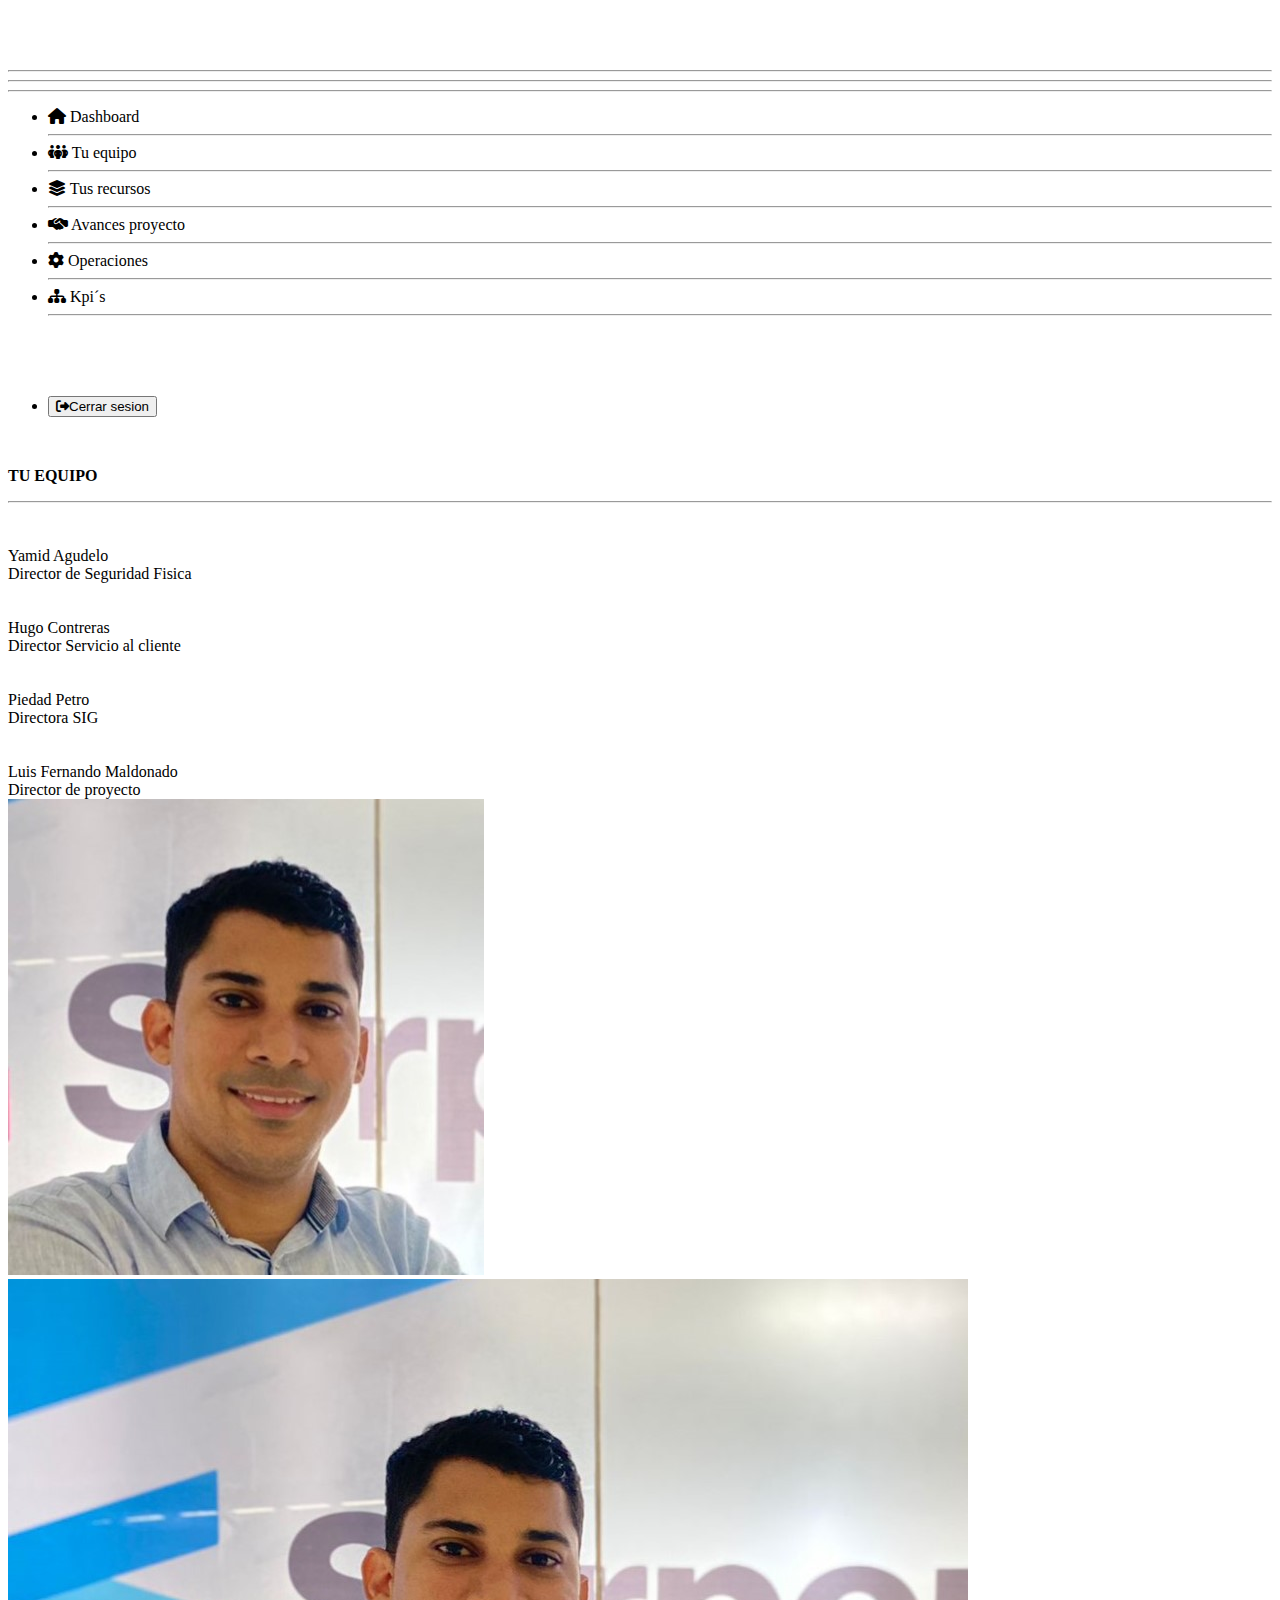
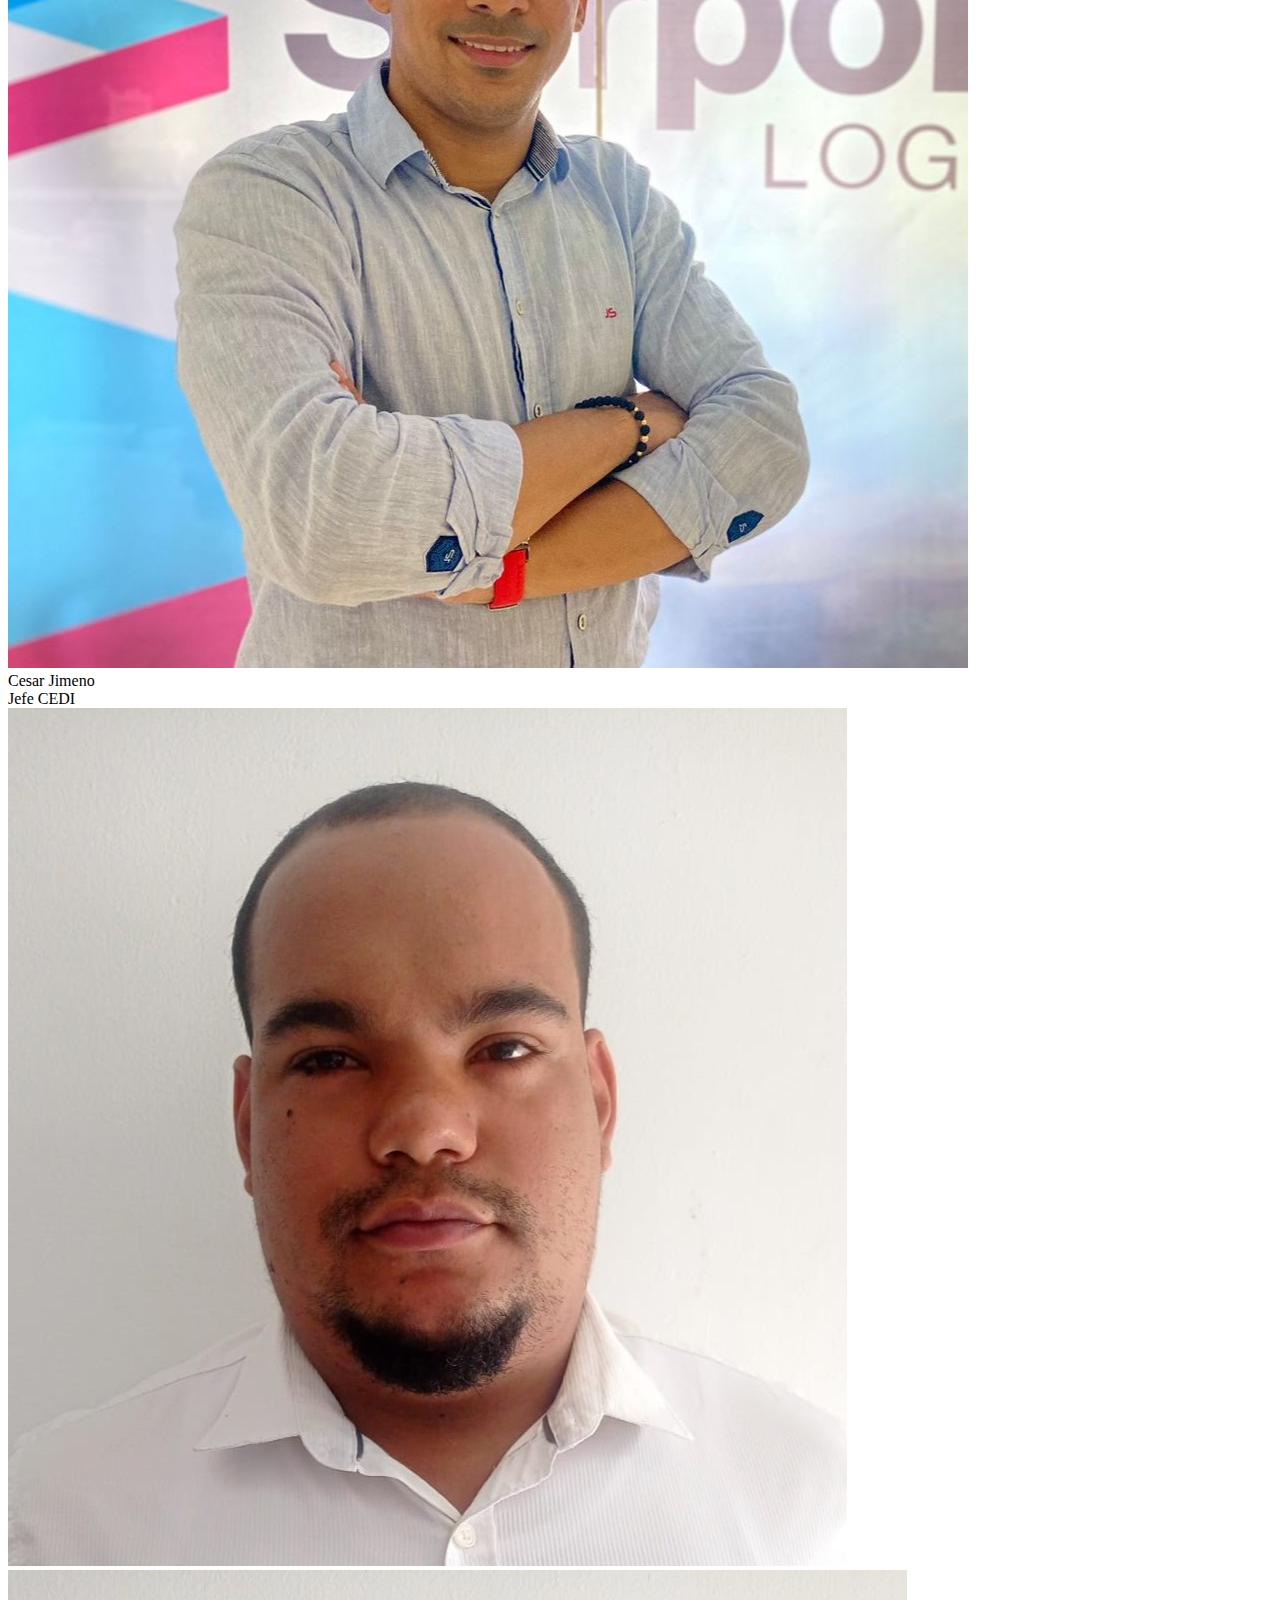
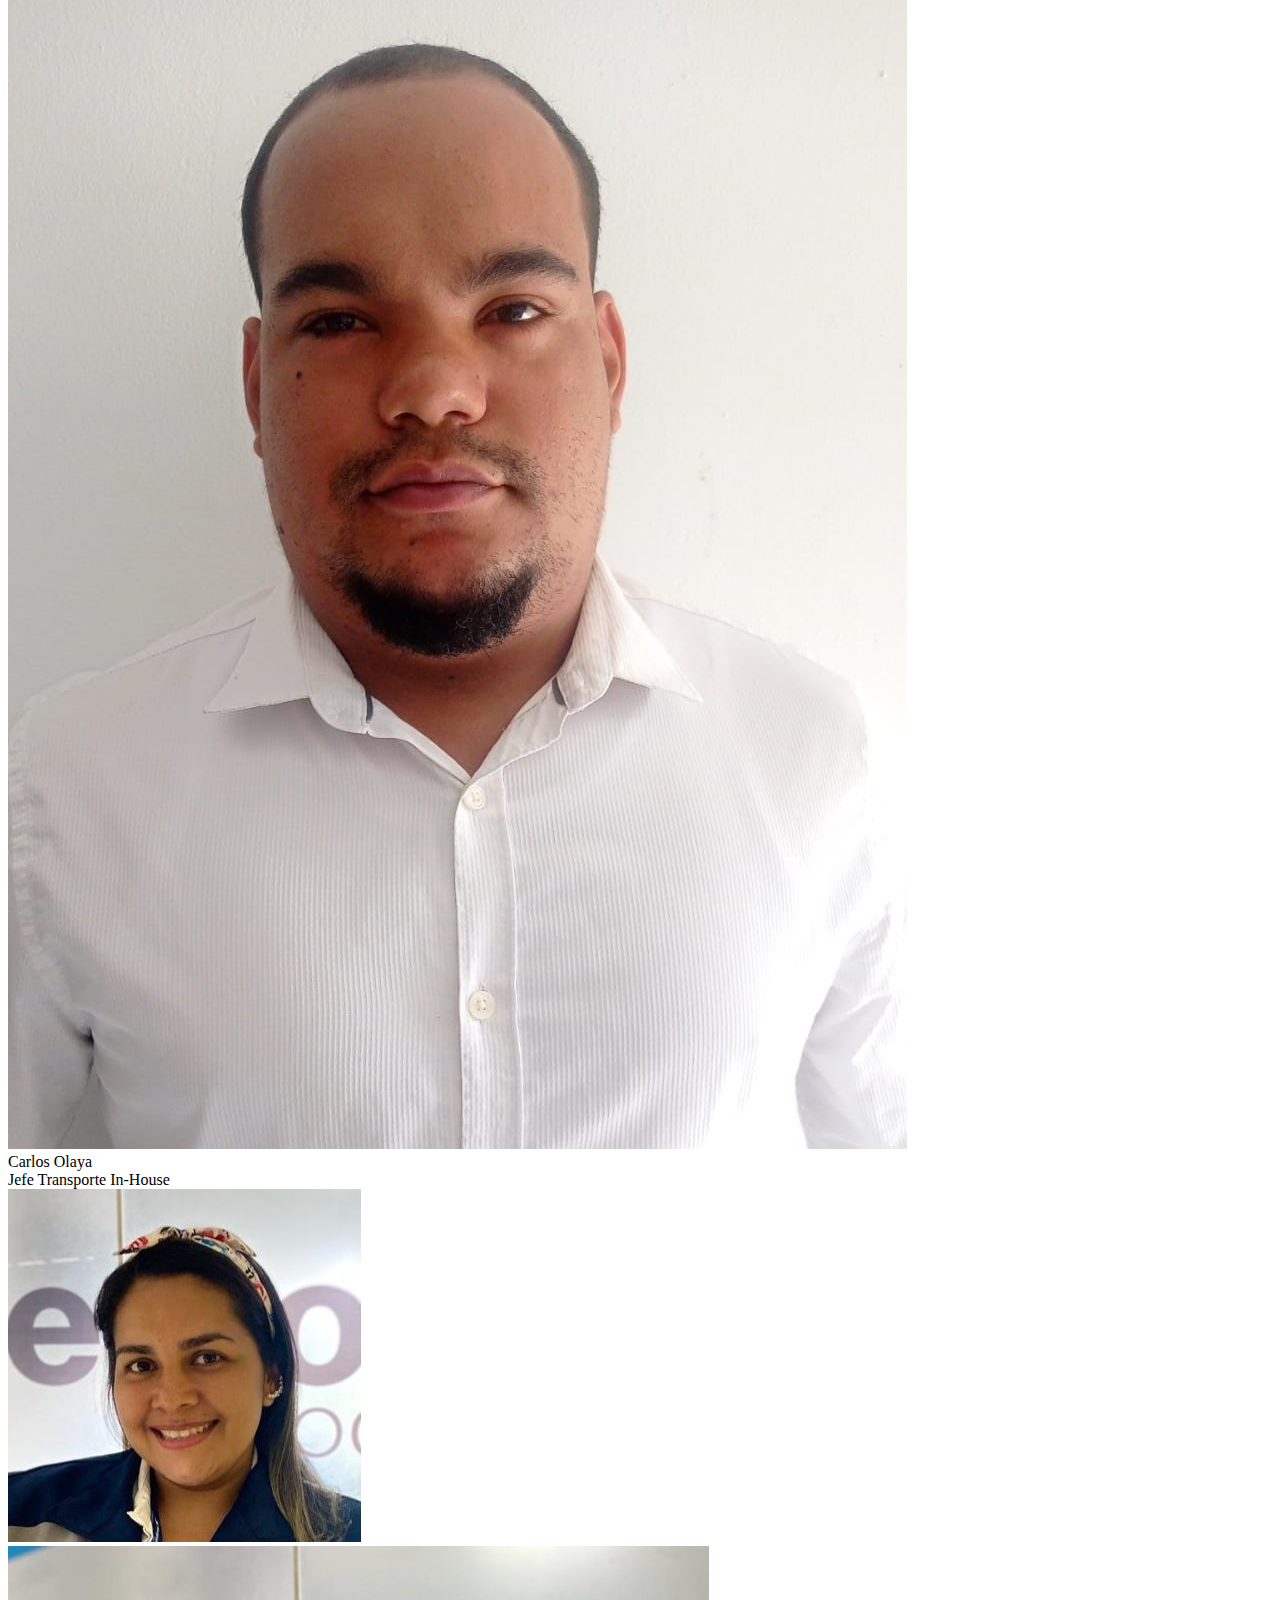
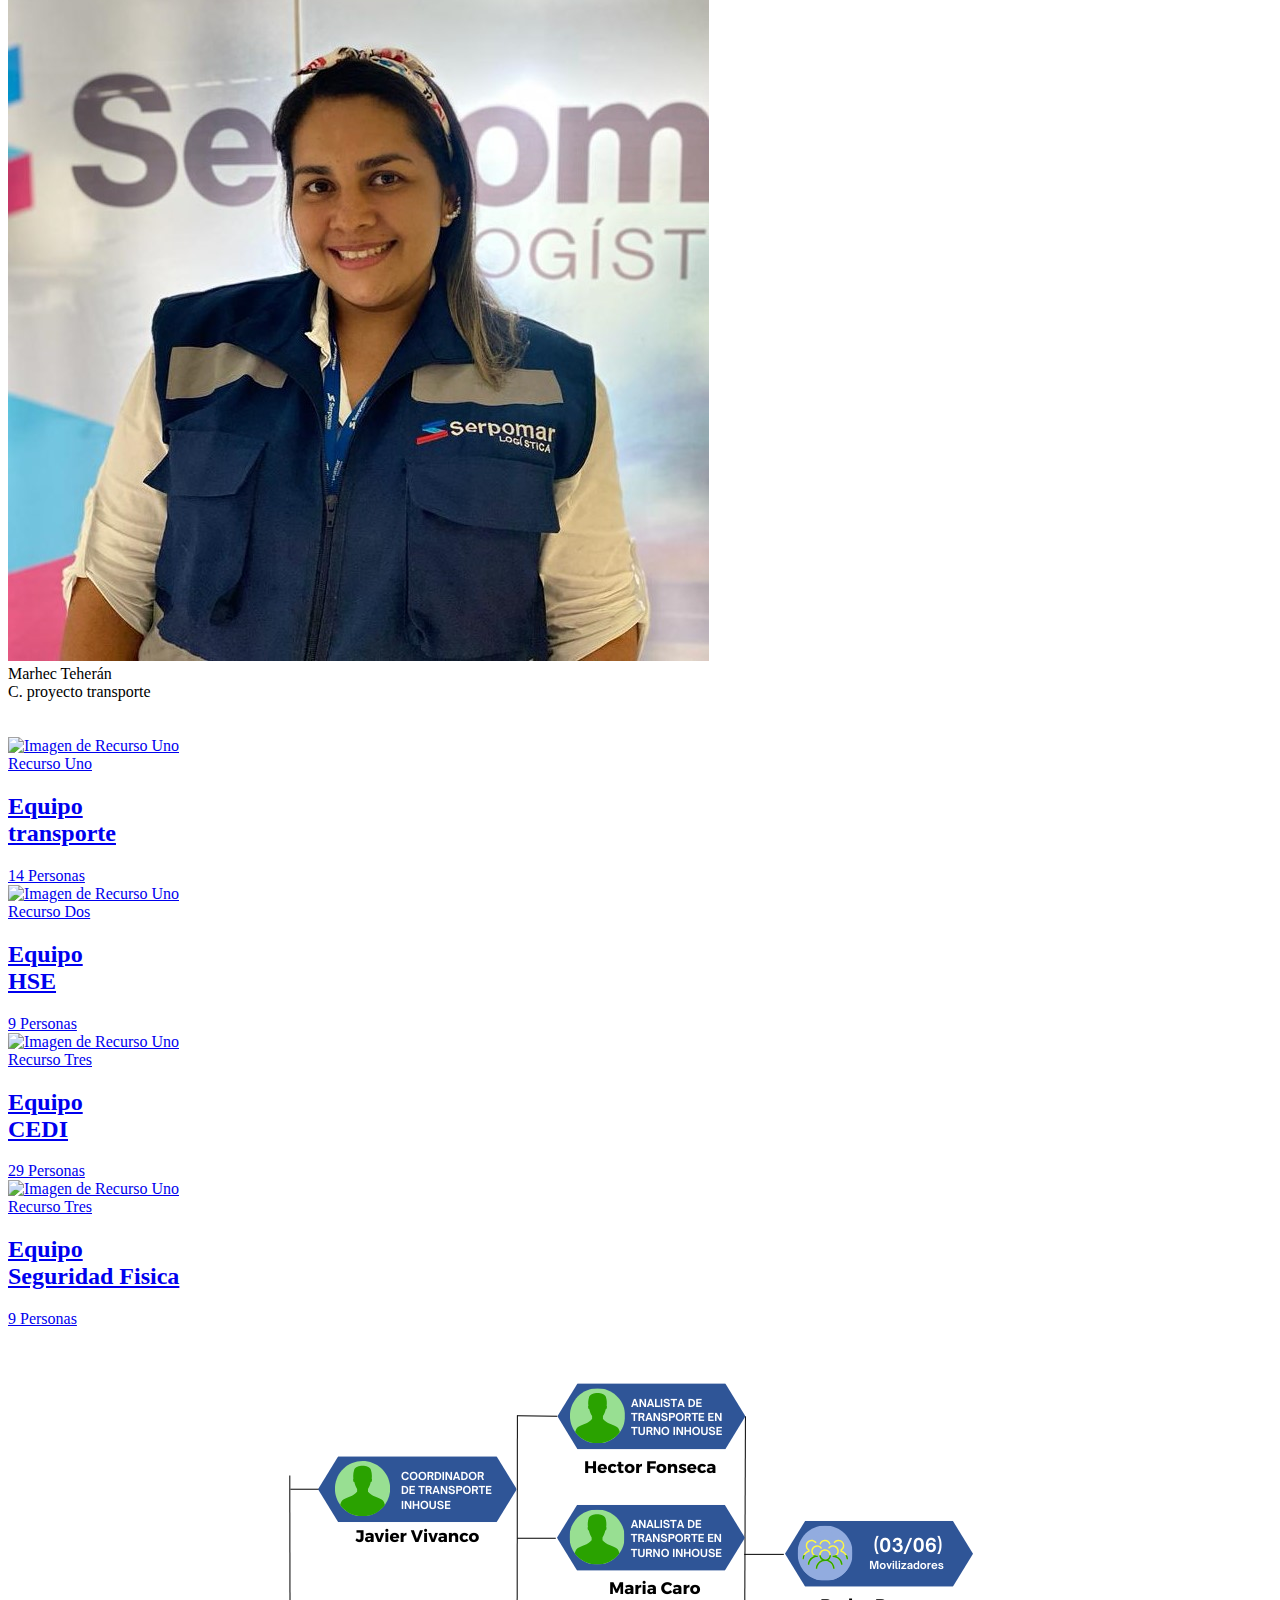
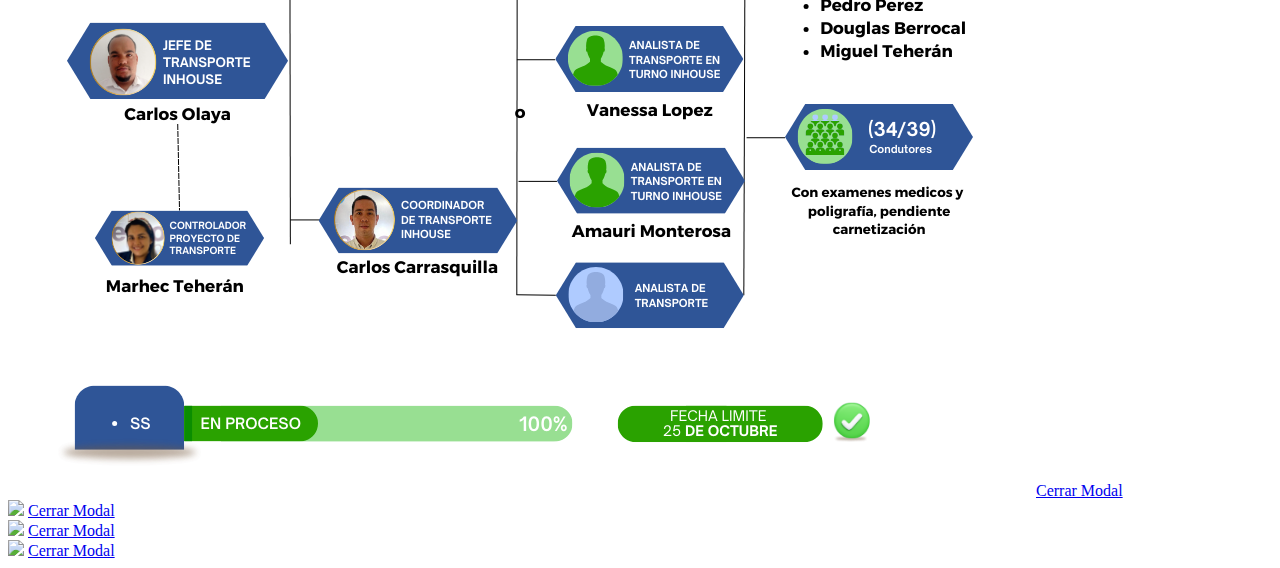
==== tu_equipo.html @ 43fabecd "MOD" ====
<!DOCTYPE html>
<html lang="en">

<head>
    <meta charset="UTF-8">
    <meta http-equiv="X-UA-Compatible" content="IE=edge">
    <meta name="viewport" content="width=device-width, initial-scale=1.0">
    <link href='https://fonts.googleapis.com/css?family=Roboto:400,300,400italic,700,900' rel='stylesheet' type='text/css'>
    <link href="https://cdnjs.cloudflare.com/ajax/libs/font-awesome/4.2.0/css/font-awesome.min.css" rel="stylesheet" type="text/css">
    <link rel="stylesheet" href="css/sty_index.css">
    <link rel="stylesheet" href="css/tu_equipo.css">
    <link rel="stylesheet" href="css/modales.css">
    <title>Tu equipo</title>
    <script src="https://code.jquery.com/jquery-3.6.0.min.js"></script>
    <link rel="stylesheet" href="https://cdnjs.cloudflare.com/ajax/libs/font-awesome/6.3.0/css/all.min.css">

    <link rel="icon" type="image/png" href="favicon.png">
    <link rel="stylesheet" href="https://fonts.googleapis.com/css2?family=Material+Symbols+Outlined:opsz,wght,FILL,GRAD@20..48,100..700,0..1,-50..200">
</head>

<body>

    <nav class="vertical-menu-wrapper">
        <div class="vertical-menu-logo-container">
            <div class="vertical-menu-logo">
                <br>
                <div class="logo-container"><img class="imglogo" src="IMG/logoserpomar.png" alt=""></div> <br>
                <span class="open-menu-btn">
                <hr><hr><hr>
            </span>
            </div>
        </div>
        <ul class="vertical-menu">
            <li data-link="index.html"><i class="fas fa-home"></i> Dashboard</li>
            <hr />
            <li class="active"><i class="fa-solid fa-people-group"></i> Tu equipo</li>
            <hr />
            <li data-link="recursos.html"><i class="fa-solid fa-layer-group"></i> Tus recursos</li>
            <hr />
            <li data-link="avance.html"><i class="fa-solid fa-handshake-simple"></i> Avances proyecto</li>
            <hr />
            <li data-link="operaciones.html"><i class="fa-solid fa-gear"></i> Operaciones</li>
            <hr />
            <li data-link="kpis.html"><i class="fa-solid fa-sitemap"></i> Kpi´s</li>
            <hr />
            <br><br><br><br>
            <li><button id="logout" style="cursor: pointer;"><i class="fa-solid fa-right-from-bracket"></i>Cerrar sesion</button></li>
        </ul>
    </nav>


    <div class="content-wrapper">
        <div class="content">
            <div class="esenttialogo">
                <img src="IMG/logoEsettia.png" alt="">
            </div>

            <p><b>TU EQUIPO</b></p>

            <hr>
            <div class="bodi1">

                <div class="container">


                    <div class="icon-image">
                        <div class="icon">
                            <img src="assets/respaldo/IMG-8089R.jpg" alt="" />
                        </div>
                        <div class="hover-image one">
                            <div class="img">
                                <img src="assets/respaldo/IMG-8089.jpg" alt="" />
                            </div>
                            <div class="content1">
                                <div class="details">
                                    <div class="name">Yamid Agudelo</div>
                                    <div class="job">Director de Seguridad Fisica</div>
                                </div>
                            </div>
                        </div>
                    </div>

                    <div class="icon-image">
                        <div class="icon">
                            <img src="assets/respaldo/IMG-8101R.jpg" alt="" />
                        </div>
                        <div class="hover-image one">
                            <div class="img">
                                <img src="assets/respaldo/IMG-8101.jpg" alt="" />
                            </div>
                            <div class="content1">
                                <div class="details">
                                    <div class="name">Hugo Contreras</div>
                                    <div class="job">Director Servicio al cliente</div>

                                </div>
                            </div>
                        </div>
                    </div>
                    <div class="icon-image">
                        <div class="icon">
                            <img src="assets/respaldo/IMG-8087R.jpg" alt="" />
                        </div>
                        <div class="hover-image one">
                            <div class="img">
                                <img src="assets/respaldo/IMG-8087.jpg" alt="" />
                            </div>
                            <div class="content1">
                                <div class="details">
                                    <div class="name">Piedad Petro</div>
                                    <div class="job">Directora SIG</div>
                                </div>
                            </div>
                        </div>
                    </div>
                    <div class="icon-image">
                        <div class="icon">
                            <img src="assets/respaldo/IMG-8088R.jpg" alt="" />
                        </div>
                        <div class="hover-image one">
                            <div class="img">
                                <img src="assets/respaldo/IMG-8088.jpg" alt="" />
                            </div>
                            <div class="content1">
                                <div class="details">
                                    <div class="name">Luis Fernando Maldonado</div>
                                    <div class="job">Director de proyecto</div>
                                </div>
                            </div>
                        </div>
                    </div>
                    <div class="icon-image">
                        <div class="icon">
                            <img src="assets/respaldo/cesar jimeno per.jpg" alt="" />
                        </div>
                        <div class="hover-image one">
                            <div class="img">
                                <img src="assets/respaldo/cesar jimeno.jpg" alt="" />
                            </div>
                            <div class="content1">
                                <div class="details">
                                    <div class="name">Cesar Jimeno</div>
                                    <div class="job">Jefe CEDI</div>
                                </div>
                            </div>
                        </div>
                    </div>
                    <div class="icon-image">
                        <div class="icon">
                            <img src="assets/respaldo/carlos per.jpg" alt="" />
                        </div>
                        <div class="hover-image one">
                            <div class="img">
                                <img src="assets/respaldo/carlos olaya.jpg" alt="" />
                            </div>
                            <div class="content1">
                                <div class="details">
                                    <div class="name">Carlos Olaya</div>
                                    <div class="job">Jefe Transporte In-House</div>
                                </div>
                            </div>
                        </div>
                    </div>

                    <div class="icon-image">
                        <div class="icon">
                            <img src="assets/respaldo/marhec per.jpg" alt="" />
                        </div>
                        <div class="hover-image one">
                            <div class="img">
                                <img src="assets/respaldo/marhec.jpg" alt="" />
                            </div>
                            <div class="content1">
                                <div class="details">
                                    <div class="name">Marhec Teherán</div>
                                    <div class="job">C. proyecto transporte</div>
                                </div>
                            </div>
                        </div>
                    </div>



                </div> <br><br>


                <!-- SEGUNDA PARTEE -->




                <div class="container4">

                    <!--       1st Card -->
                    <!-- 1st Card -->
                    <a href="#" class="hero__cta">
                        <div class="card card-1">
                            <div class="card-image">
                                <img src="assets/fondo1.jpg" alt="Imagen de Recurso Uno">
                            </div>
                            <div class="card-text">
                                <span class="date">Recurso Uno</span>
                                <h2><b>Equipo<br>transporte</b></h2>

                            </div>
                            <div class="card-stats">
                                <div class="stats">
                                    <div class="value"></div>
                                    <div class="type"></div>
                                </div>
                                <div class="stats">
                                    <div class="value">14 Personas</div>

                                </div>
                                <div class="stats">
                                    <div class="value"></div>
                                    <div class="type"></div>
                                </div>
                            </div>
                        </div>
                    </a>

                    <!--          2nd Card (Repeat above)  -->

                    <a href="#" class="hero__cta2">

                        <div class="card card-1">
                            <div class="card-image">
                                <img src="assets/fondo2.jpg" alt="Imagen de Recurso Uno">
                            </div>
                            <div class="card-text">
                                <span class="date">Recurso Dos</span>
                                <h2><b>Equipo <br>HSE</b></h2>

                            </div>
                            <div class="card-stats">
                                <div class="stats">
                                    <div class="value"></div>
                                    <div class="type"></div>
                                </div>
                                <div class="stats">
                                    <div class="value">9 Personas</div>

                                </div>
                                <div class="stats">
                                    <div class="value"></div>
                                    <div class="type"></div>
                                </div>
                            </div>
                        </div>
                    </a>

                    <!--          3nd Card (Repeat above)  -->

                    <a href="#" class="hero__cta3">
                        <div class="card card-1">
                            <div class="card-image">
                                <img src="assets/fondo3.jpg" alt="Imagen de Recurso Uno">
                            </div>
                            <div class="card-text">
                                <span class="date">Recurso Tres</span><br>
                                <h2><b>Equipo <br>CEDI</b></h2>

                            </div>
                            <div class="card-stats">
                                <div class="stats">
                                    <div class="value"></div>
                                    <div class="type"></div>
                                </div>
                                <div class="stats">
                                    <div class="value">29 Personas</div>

                                </div>
                                <div class="stats">
                                    <div class="value"></div>
                                    <div class="type"></div>
                                </div>
                            </div>
                        </div>
                    </a>

                    <!--          4nd Card (Repeat above)  -->

                    <a href="#" class="hero__cta4">

                        <div class="card card-1">
                            <div class="card-image">
                                <img src="assets/segu.jpg" alt="Imagen de Recurso Uno">
                            </div>
                            <div class="card-text">
                                <span class="date">Recurso Tres</span><br>
                                <h2><b>Equipo<br>Seguridad Fisica</b></h2>

                            </div>
                            <div class="card-stats">
                                <div class="stats">
                                    <div class="value"></div>
                                    <div class="type"></div>
                                </div>
                                <div class="stats">
                                    <div class="value">9 Personas</div>

                                </div>
                                <div class="stats">
                                    <div class="value"></div>
                                    <div class="type"></div>
                                </div>
                            </div>
                        </div>
                    </a>
                </div>

                <!-- modal TRANSPORTE dentro 1-->
                <section class="modal">
                    <div class="modal__container">
                        <img class="modal-img" src="assets/modal2.png">
                        <a href="#" class="modal__close">Cerrar Modal</a>
                    </div>
                </section>
                <!-- modal dentro 1 -->

                <!-- modal HSE dentro 2-->
                <section class="modal2">
                    <div class="modal2__container">
                        <img class="modal-img" src="assets/modal 3.jpg">
                        <a href="#" class="modal2__close">Cerrar Modal</a>
                    </div>
                </section>
                <!-- modal dentro 2 -->

                <!-- modal CEDI dentro 3-->
                <section class="modal3">
                    <div class="modal3__container">
                        <img class="modal-img" src="assets/modal5 CEDI.png">
                        <a href="#" class="modal3__close">Cerrar Modal</a>
                    </div>
                </section>
                <!-- modal dentro 3 -->

                <!-- modal SEGURIDAD FISICA dentro 4-->
                <section class="modal4">
                    <div class="modal4__container">
                        <img class="modal-img" src="assets/modal SEGURIDAD.png">
                        <a href="#" class="modal4__close">Cerrar Modal</a>
                    </div>
                </section>
                <!-- modal dentro 4 -->





                <!-- SCRIPT********************** -->

                <script>
                    // Obtiene la URL actual
                    var currentUrl = window.location.pathname;

                    // Verifica si la URL termina con "index.html"
                    if (currentUrl.endsWith("tu_equipo.html")) {
                        // Agrega la clase "active" a la etiqueta "Dashboard"
                        document.querySelector(".vertical-menu li.active").classList.add("active");
                    }
                </script>

                <script>
                    // Obtén todas las etiquetas <li> en el menú vertical
                    const menuItems = document.querySelectorAll('.vertical-menu li');

                    // Agrega un controlador de clic a cada elemento
                    menuItems.forEach(item => {
                        item.addEventListener('click', () => {
                            // Obtiene la URL de la etiqueta clicada
                            const link = item.getAttribute('data-link');

                            // Redirige a la URL especificada
                            if (link) {
                                window.location.href = link;
                            }
                        });
                    });
                </script>




</body>
<script src="js/indexnav.js"></script>
<script src="js/index.js"></script>
<script src="js/modal.js"></script>
<script src="js/modal2.js"></script>
<script src="js/modal3.js"></script>
<script src="js/modal4.js"></script>

</html>
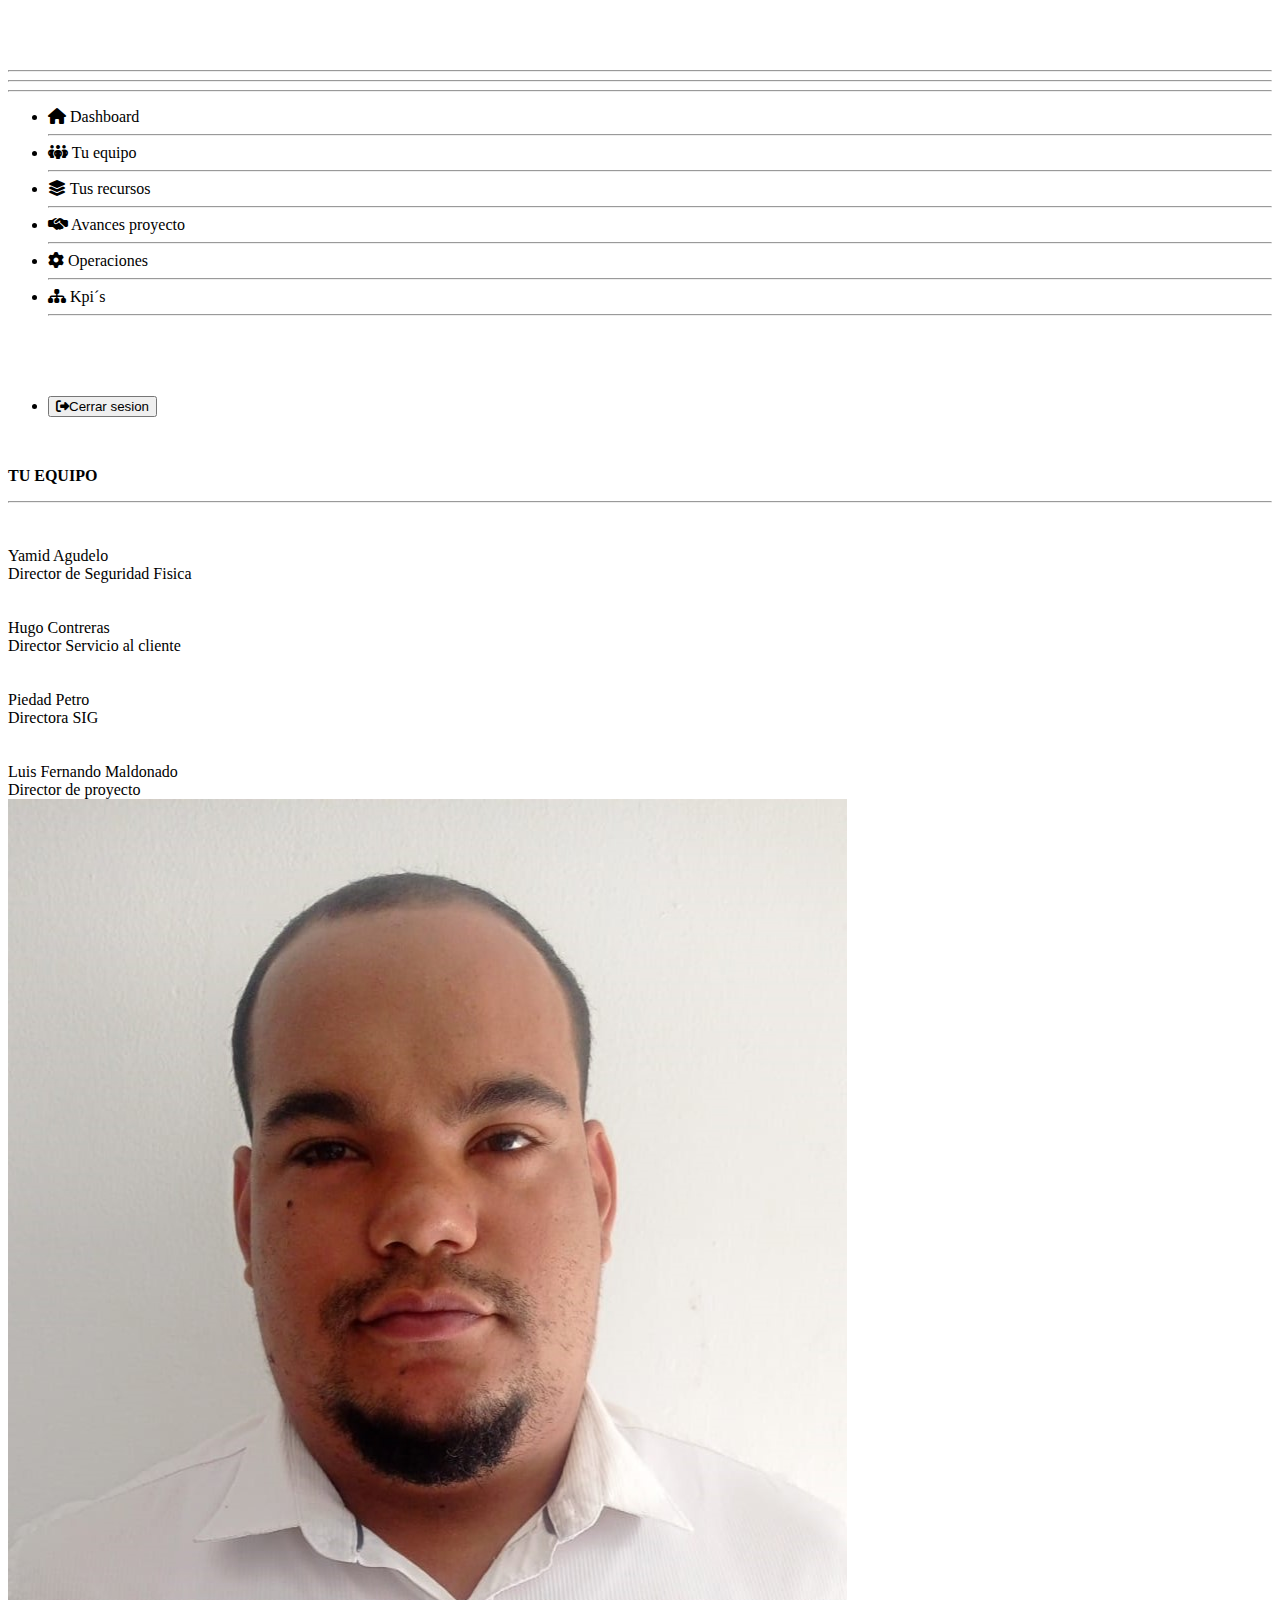
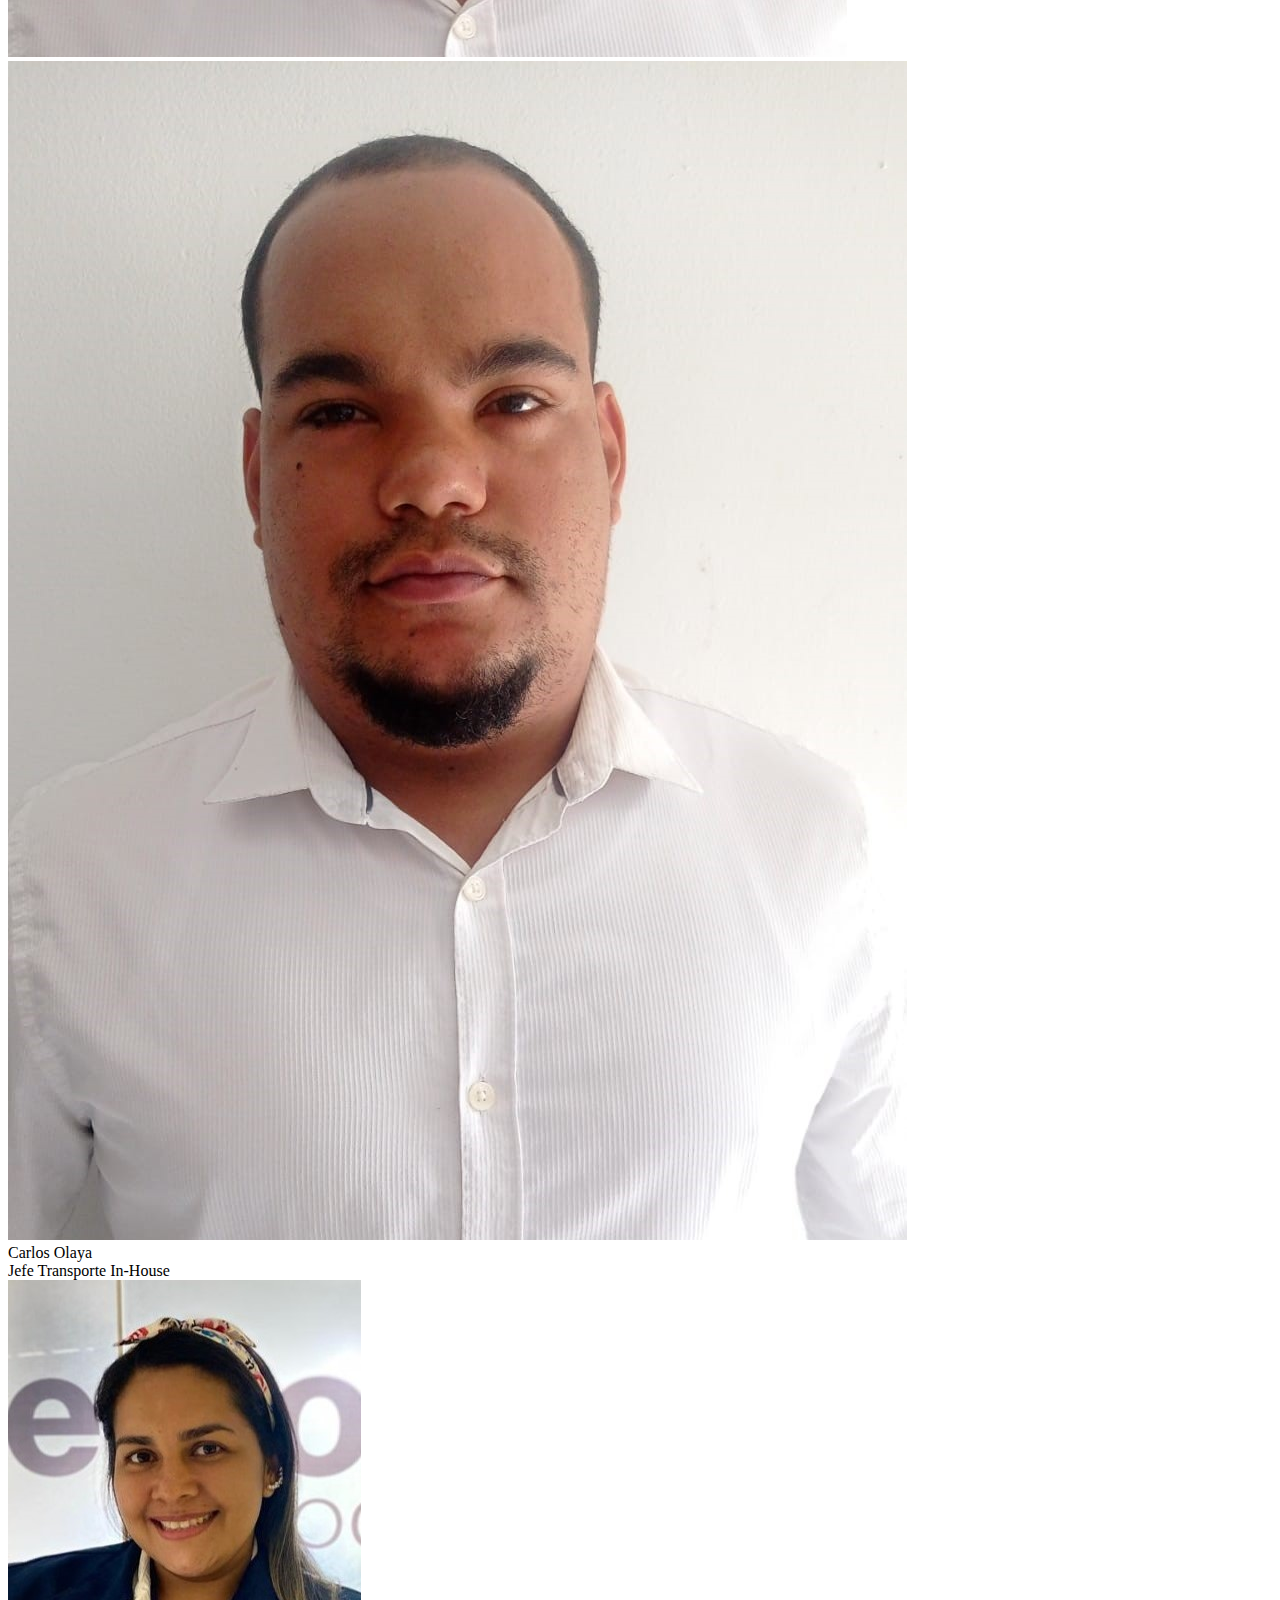
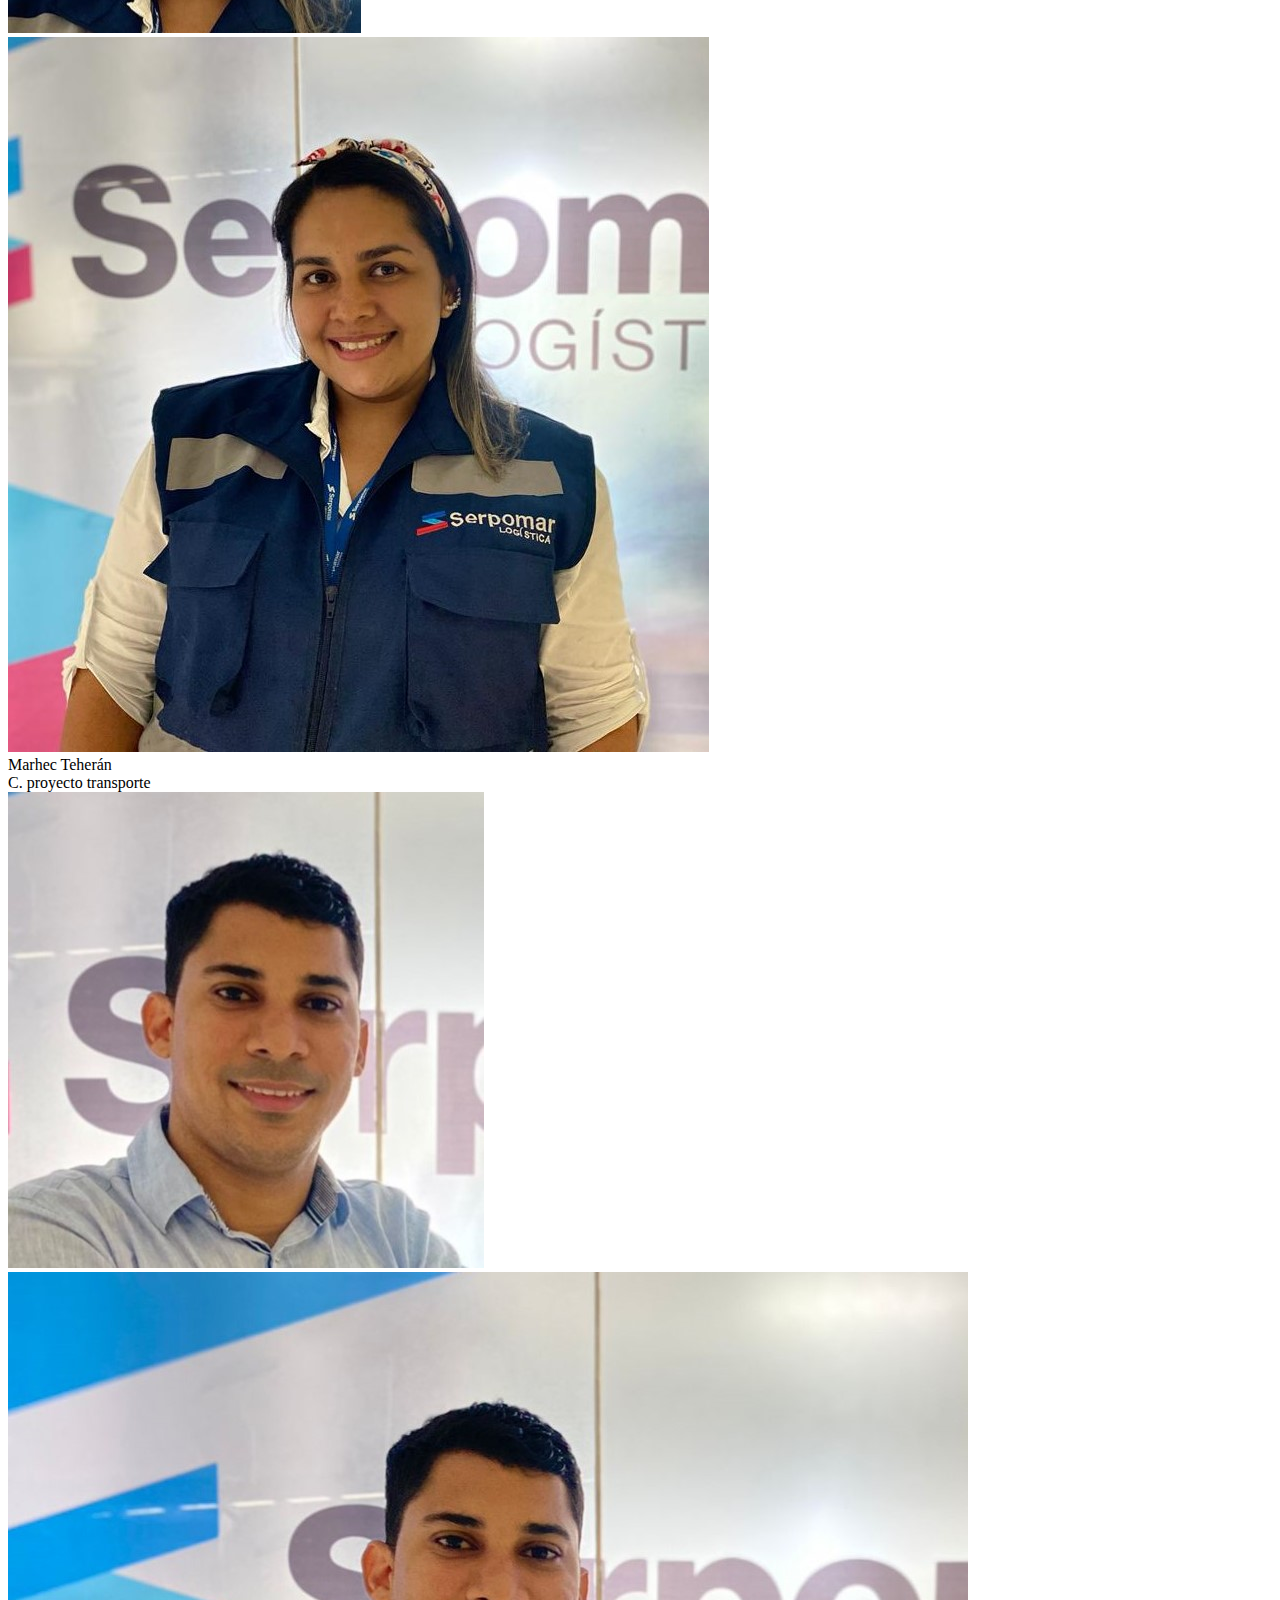
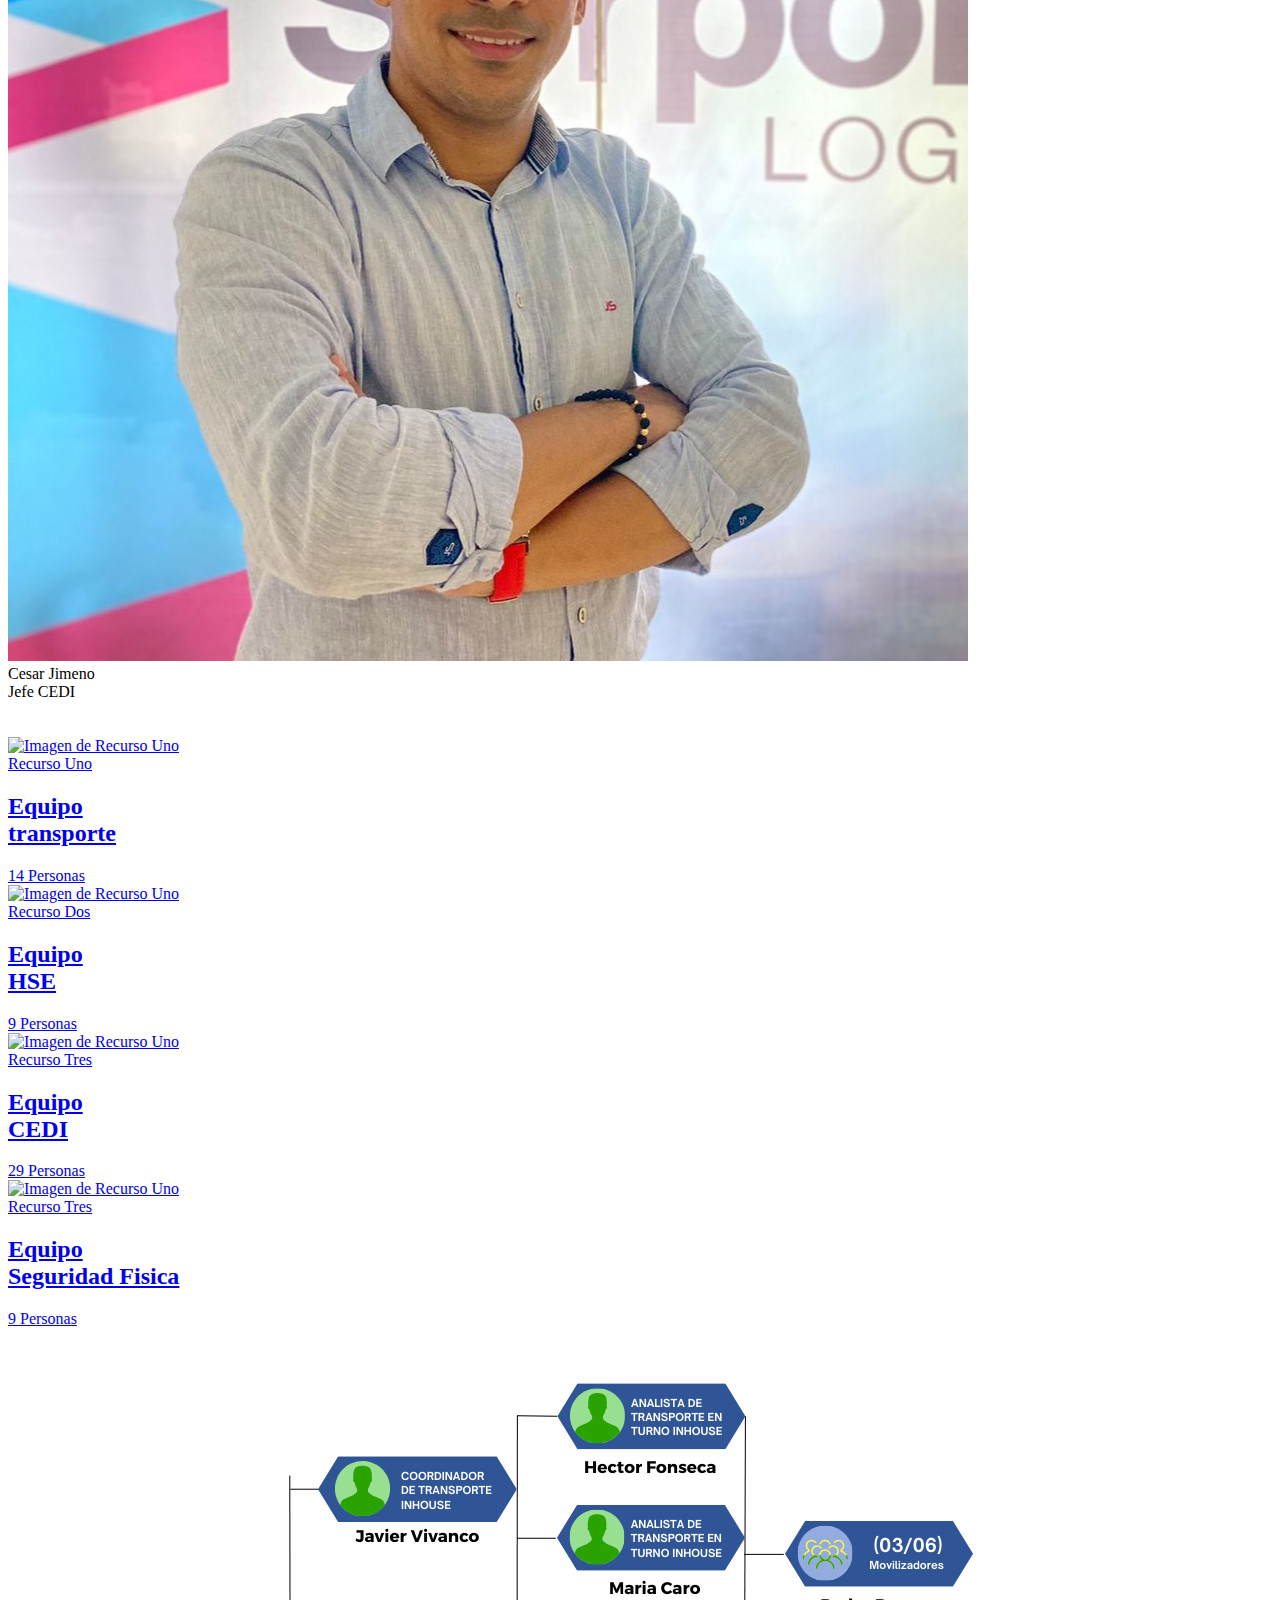
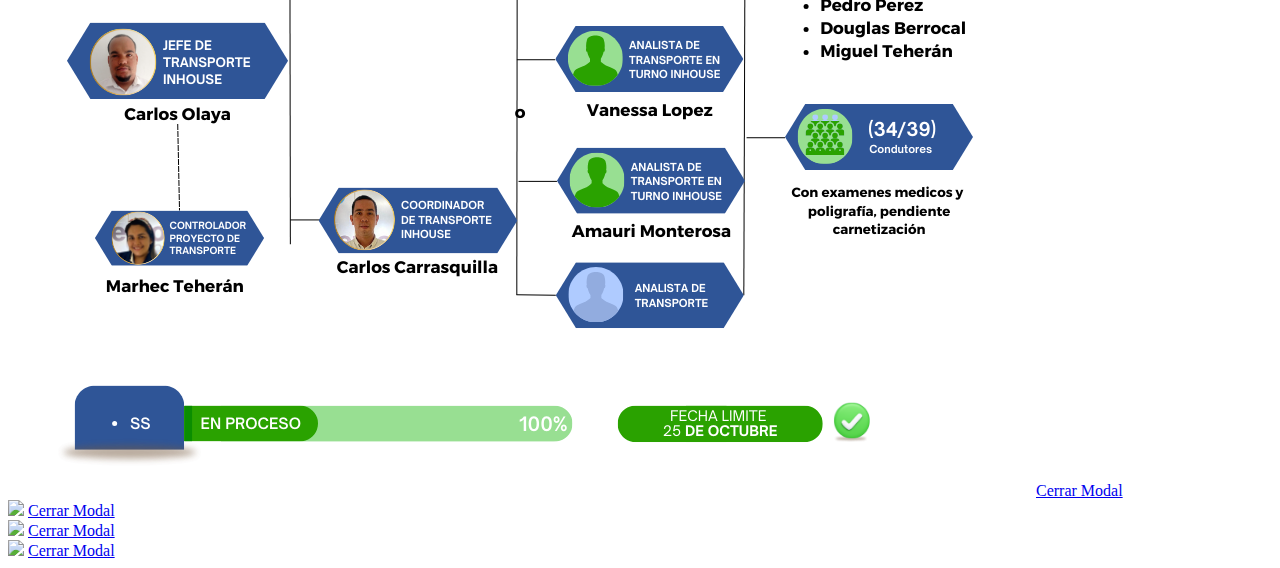
==== commit 86ff0336: "Update tu_equipo.html" ====
--- a/tu_equipo.html
+++ b/tu_equipo.html
@@ -131,6 +131,39 @@
                     </div>
                     <div class="icon-image">
                         <div class="icon">
+                            <img src="assets/respaldo/carlos per.jpg" alt="" />
+                        </div>
+                        <div class="hover-image one">
+                            <div class="img">
+                                <img src="assets/respaldo/carlos olaya.jpg" alt="" />
+                            </div>
+                            <div class="content1">
+                                <div class="details">
+                                    <div class="name">Carlos Olaya</div>
+                                    <div class="job">Jefe Transporte In-House</div>
+                                </div>
+                            </div>
+                        </div>
+                    </div>
+
+                    <div class="icon-image">
+                        <div class="icon">
+                            <img src="assets/respaldo/marhec per.jpg" alt="" />
+                        </div>
+                        <div class="hover-image one">
+                            <div class="img">
+                                <img src="assets/respaldo/marhec.jpg" alt="" />
+                            </div>
+                            <div class="content1">
+                                <div class="details">
+                                    <div class="name">Marhec Teherán</div>
+                                    <div class="job">C. proyecto transporte</div>
+                                </div>
+                            </div>
+                        </div>
+                    </div>
+                        <div class="icon-image">
+                        <div class="icon">
                             <img src="assets/respaldo/cesar jimeno per.jpg" alt="" />
                         </div>
                         <div class="hover-image one">
@@ -141,39 +174,6 @@
                                 <div class="details">
                                     <div class="name">Cesar Jimeno</div>
                                     <div class="job">Jefe CEDI</div>
-                                </div>
-                            </div>
-                        </div>
-                    </div>
-                    <div class="icon-image">
-                        <div class="icon">
-                            <img src="assets/respaldo/carlos per.jpg" alt="" />
-                        </div>
-                        <div class="hover-image one">
-                            <div class="img">
-                                <img src="assets/respaldo/carlos olaya.jpg" alt="" />
-                            </div>
-                            <div class="content1">
-                                <div class="details">
-                                    <div class="name">Carlos Olaya</div>
-                                    <div class="job">Jefe Transporte In-House</div>
-                                </div>
-                            </div>
-                        </div>
-                    </div>
-
-                    <div class="icon-image">
-                        <div class="icon">
-                            <img src="assets/respaldo/marhec per.jpg" alt="" />
-                        </div>
-                        <div class="hover-image one">
-                            <div class="img">
-                                <img src="assets/respaldo/marhec.jpg" alt="" />
-                            </div>
-                            <div class="content1">
-                                <div class="details">
-                                    <div class="name">Marhec Teherán</div>
-                                    <div class="job">C. proyecto transporte</div>
                                 </div>
                             </div>
                         </div>
@@ -392,4 +392,4 @@
 <script src="js/modal3.js"></script>
 <script src="js/modal4.js"></script>
 
-</html>+</html>
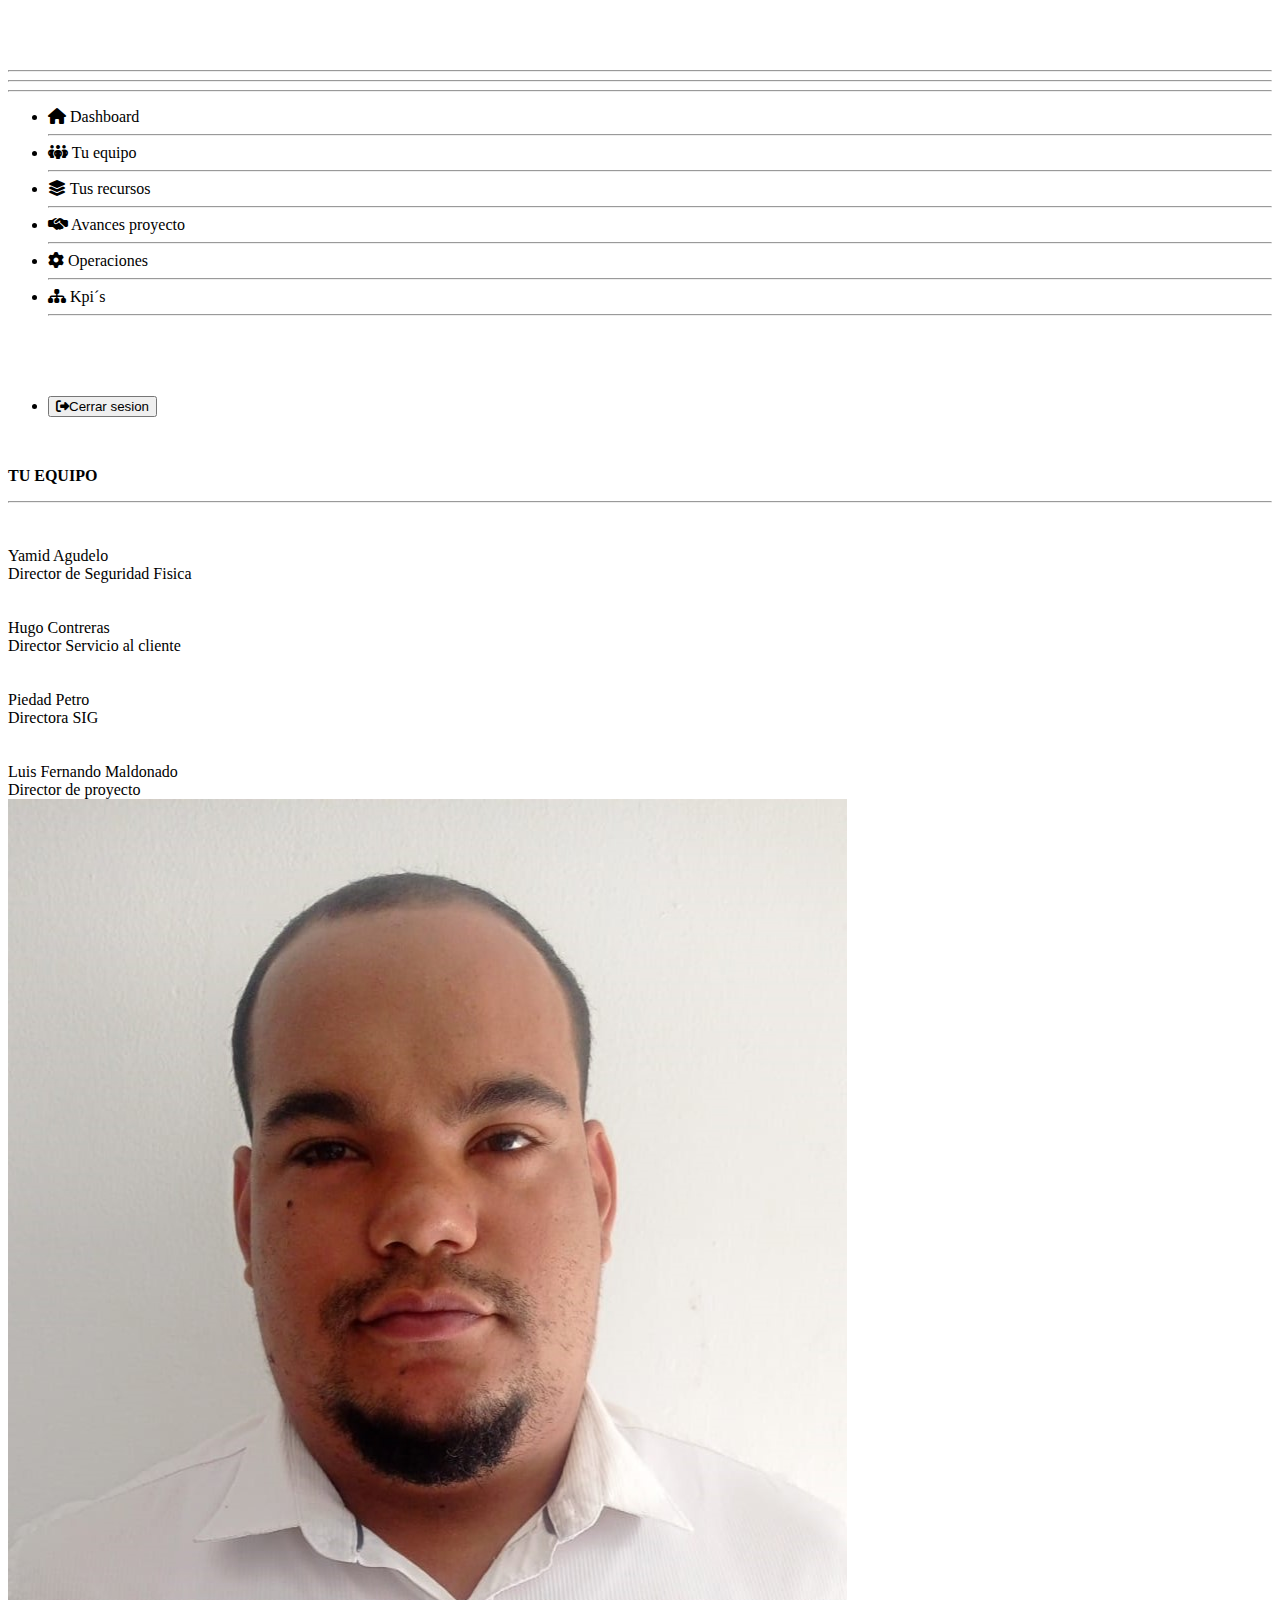
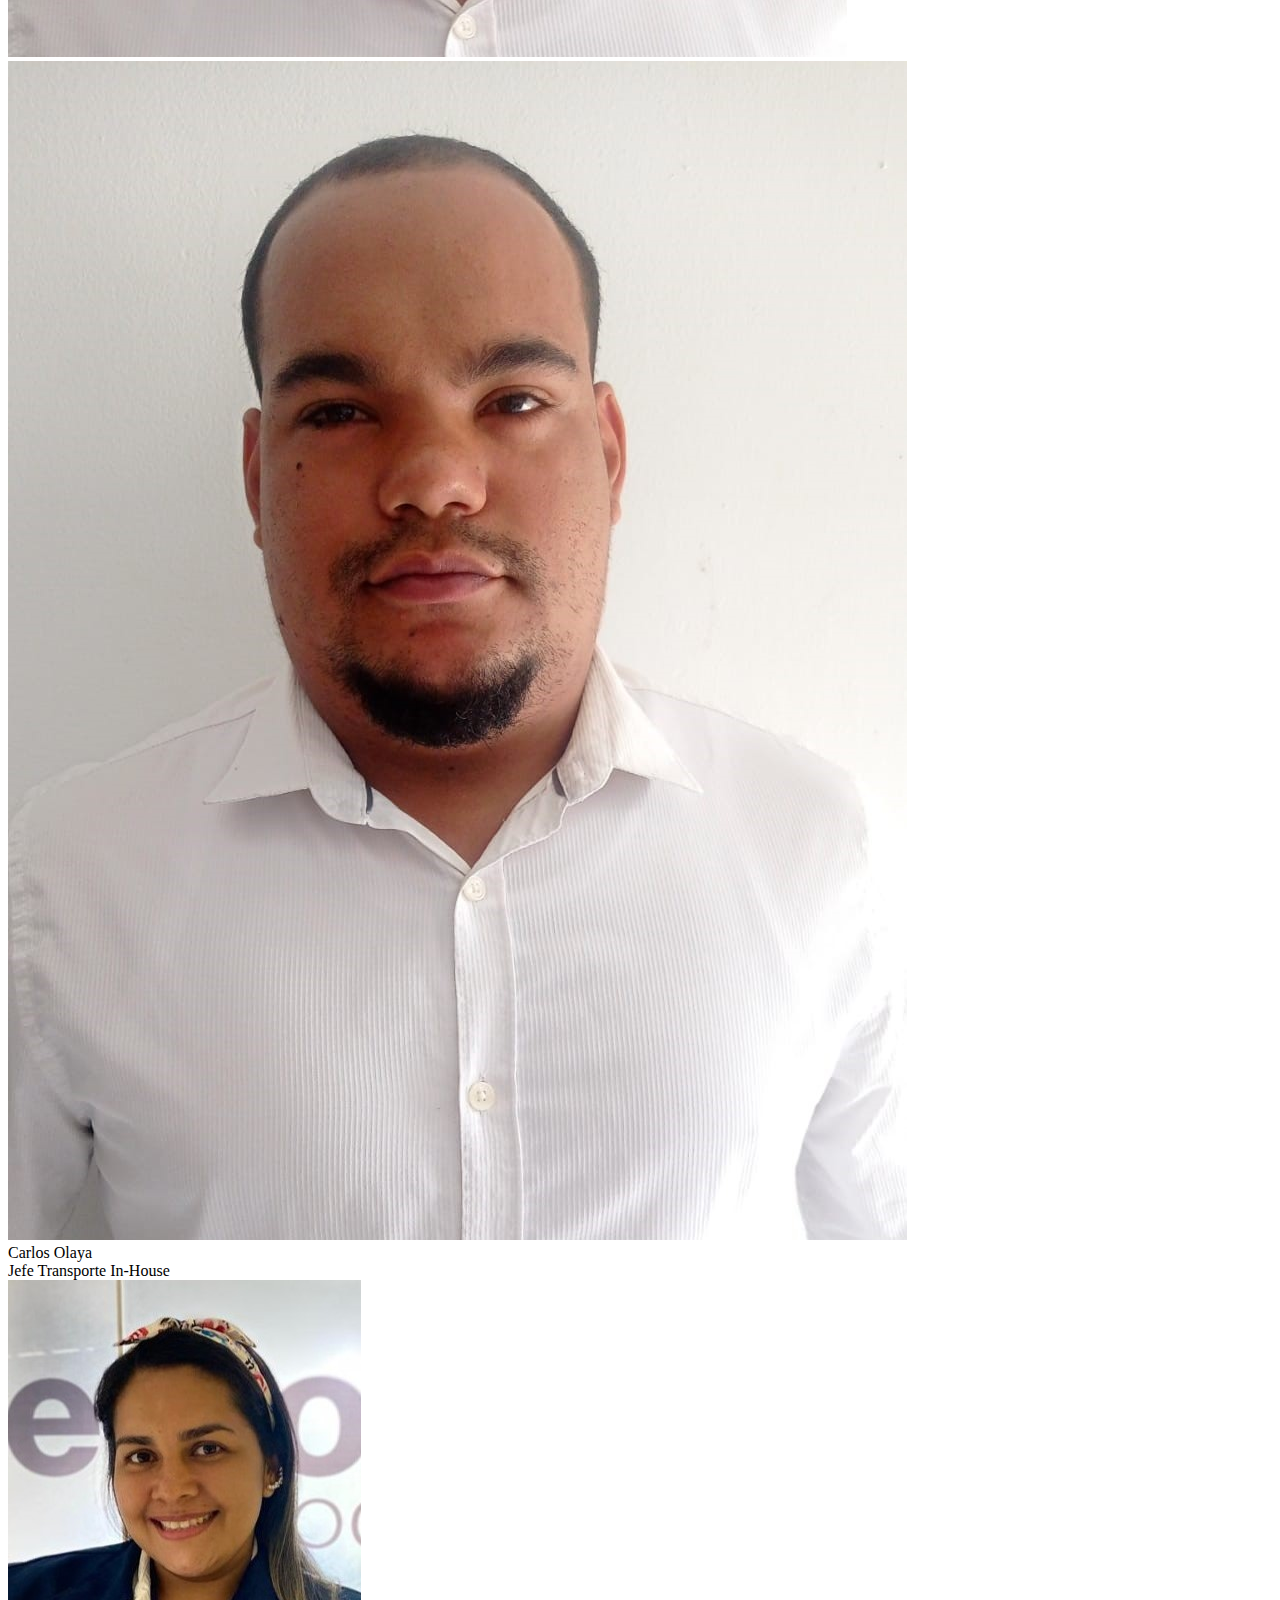
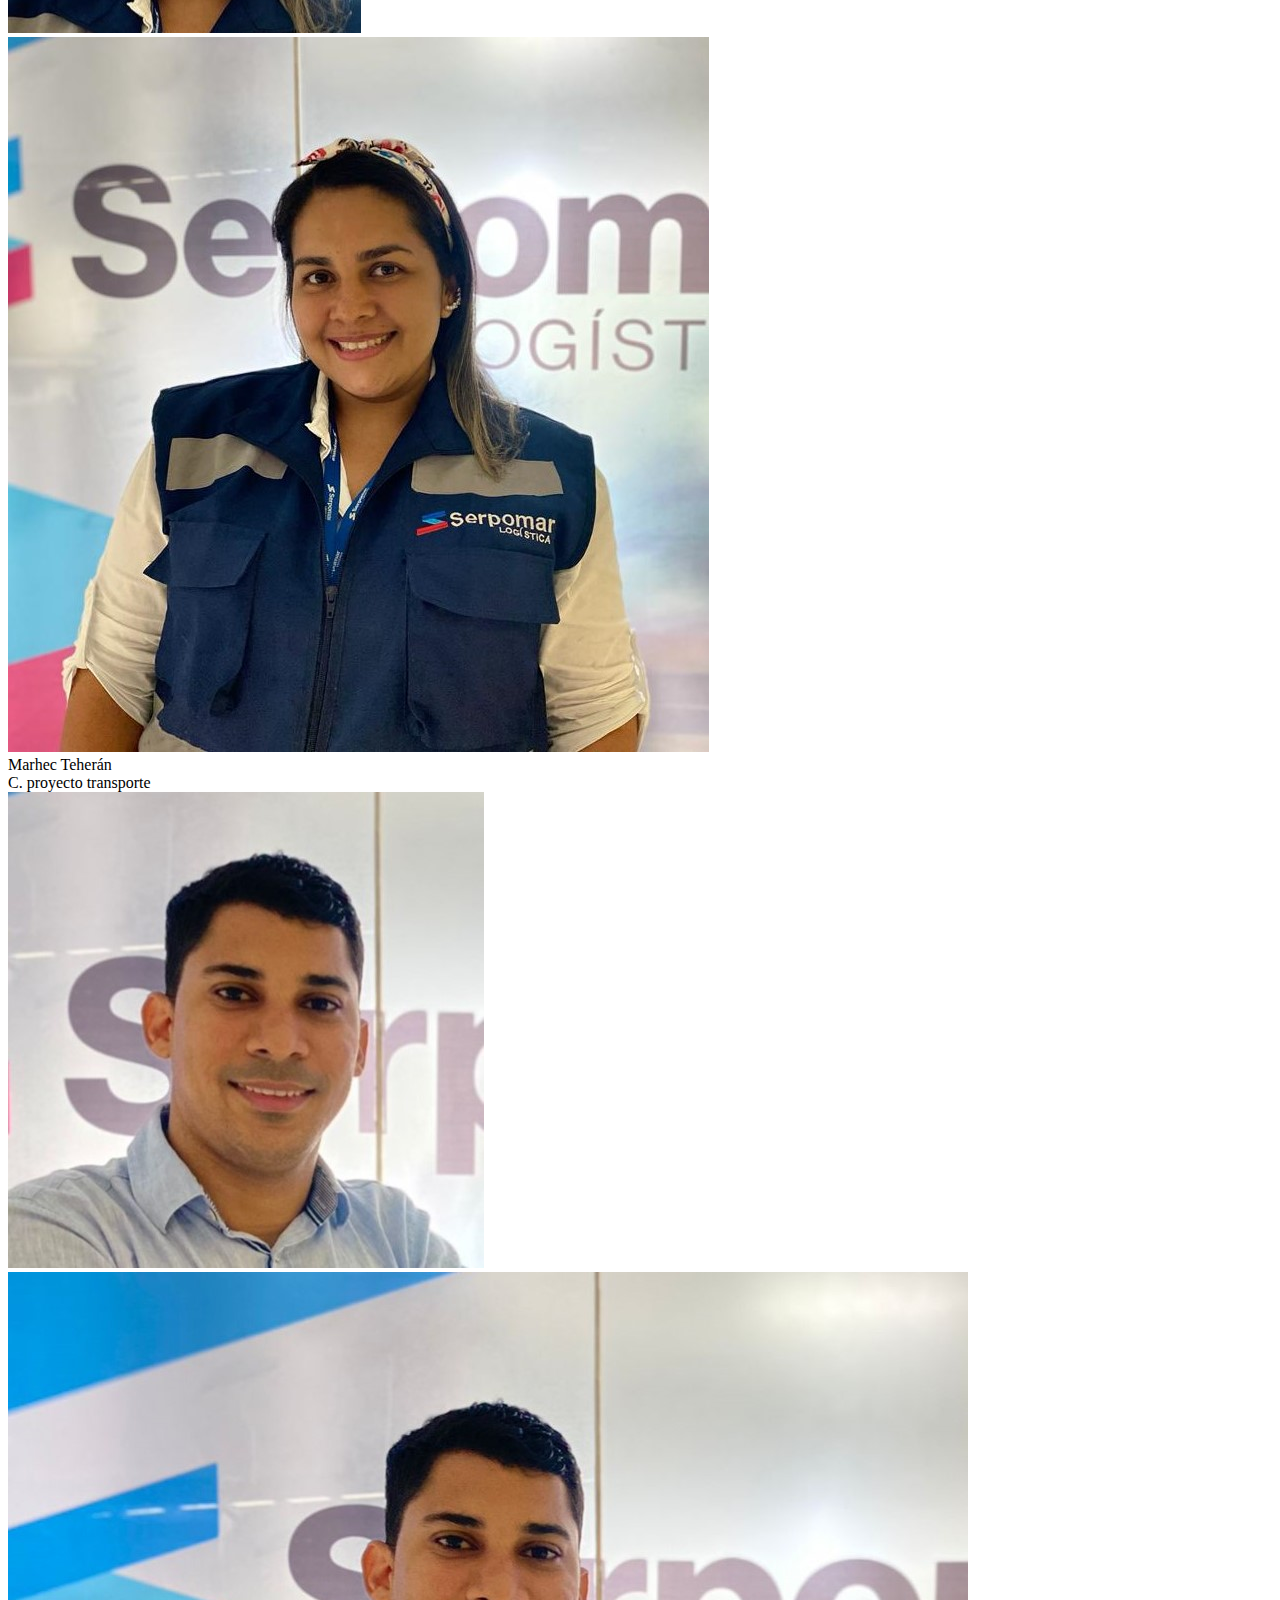
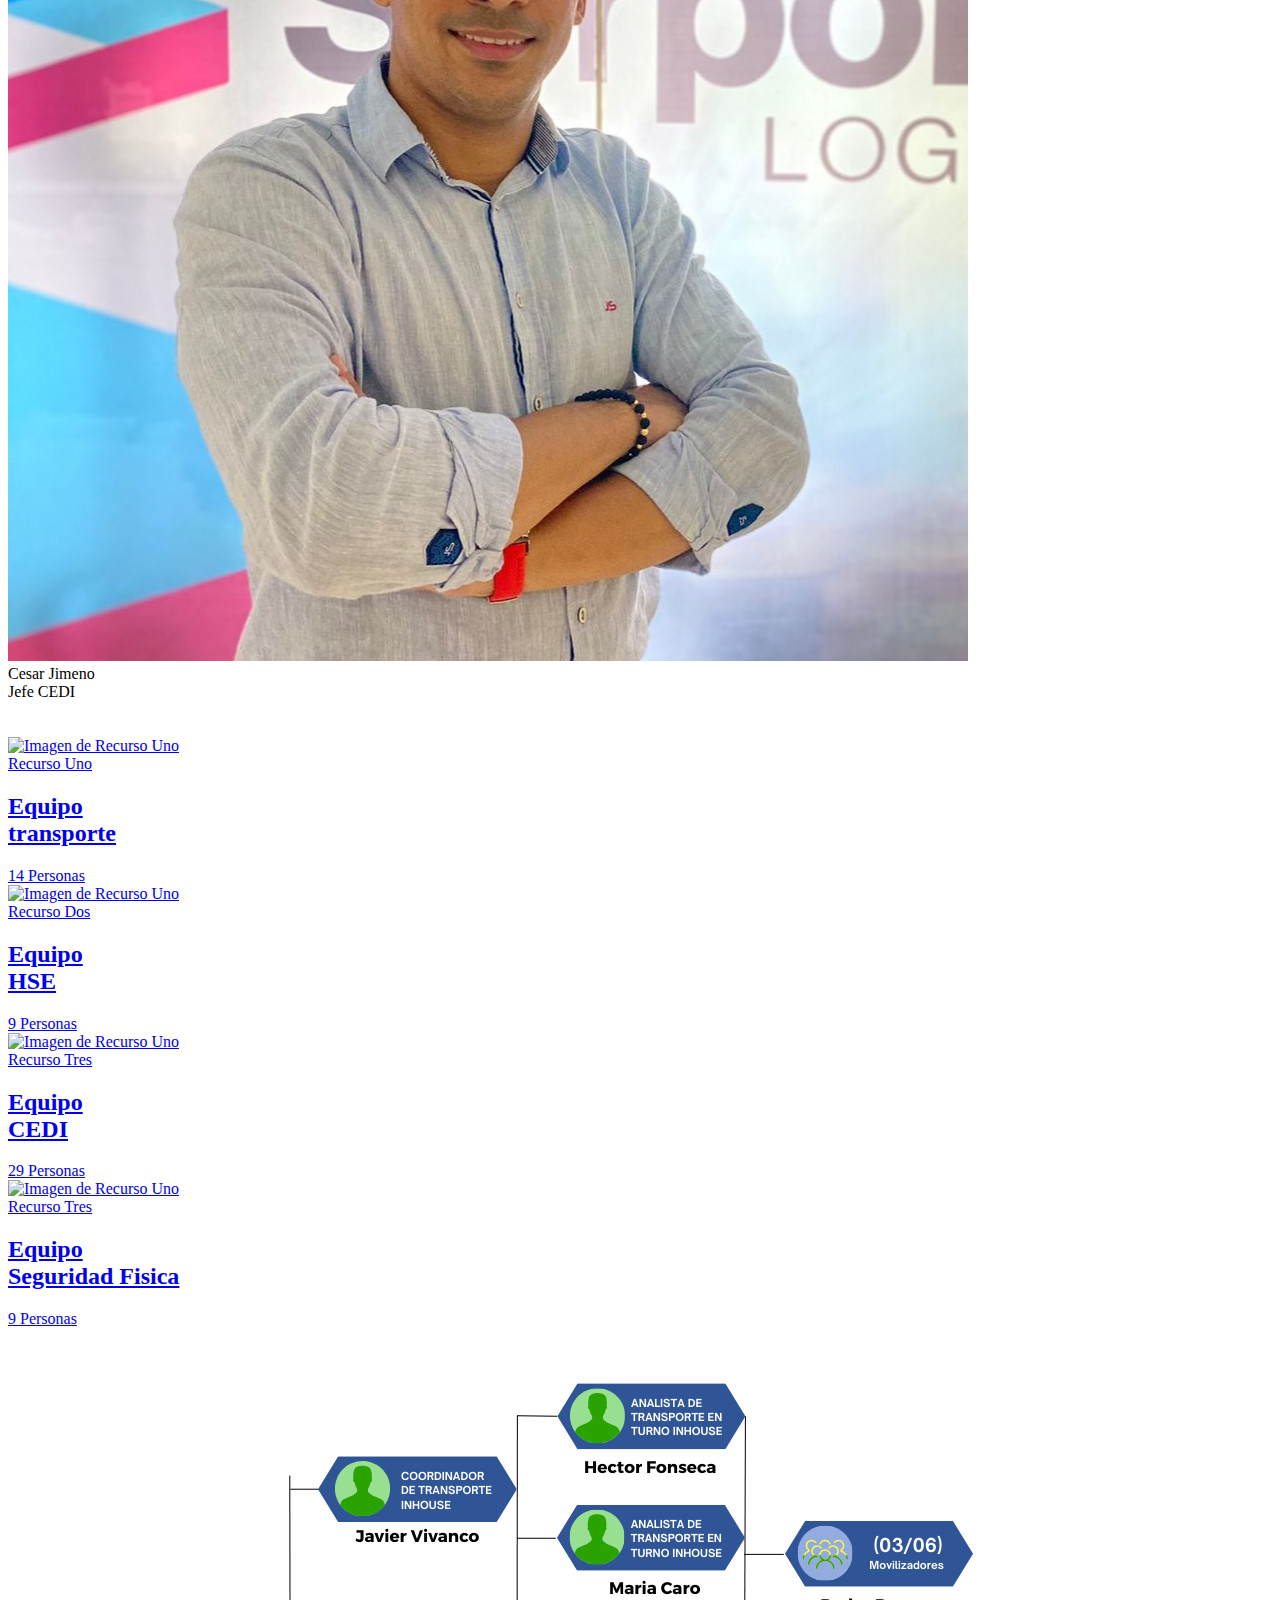
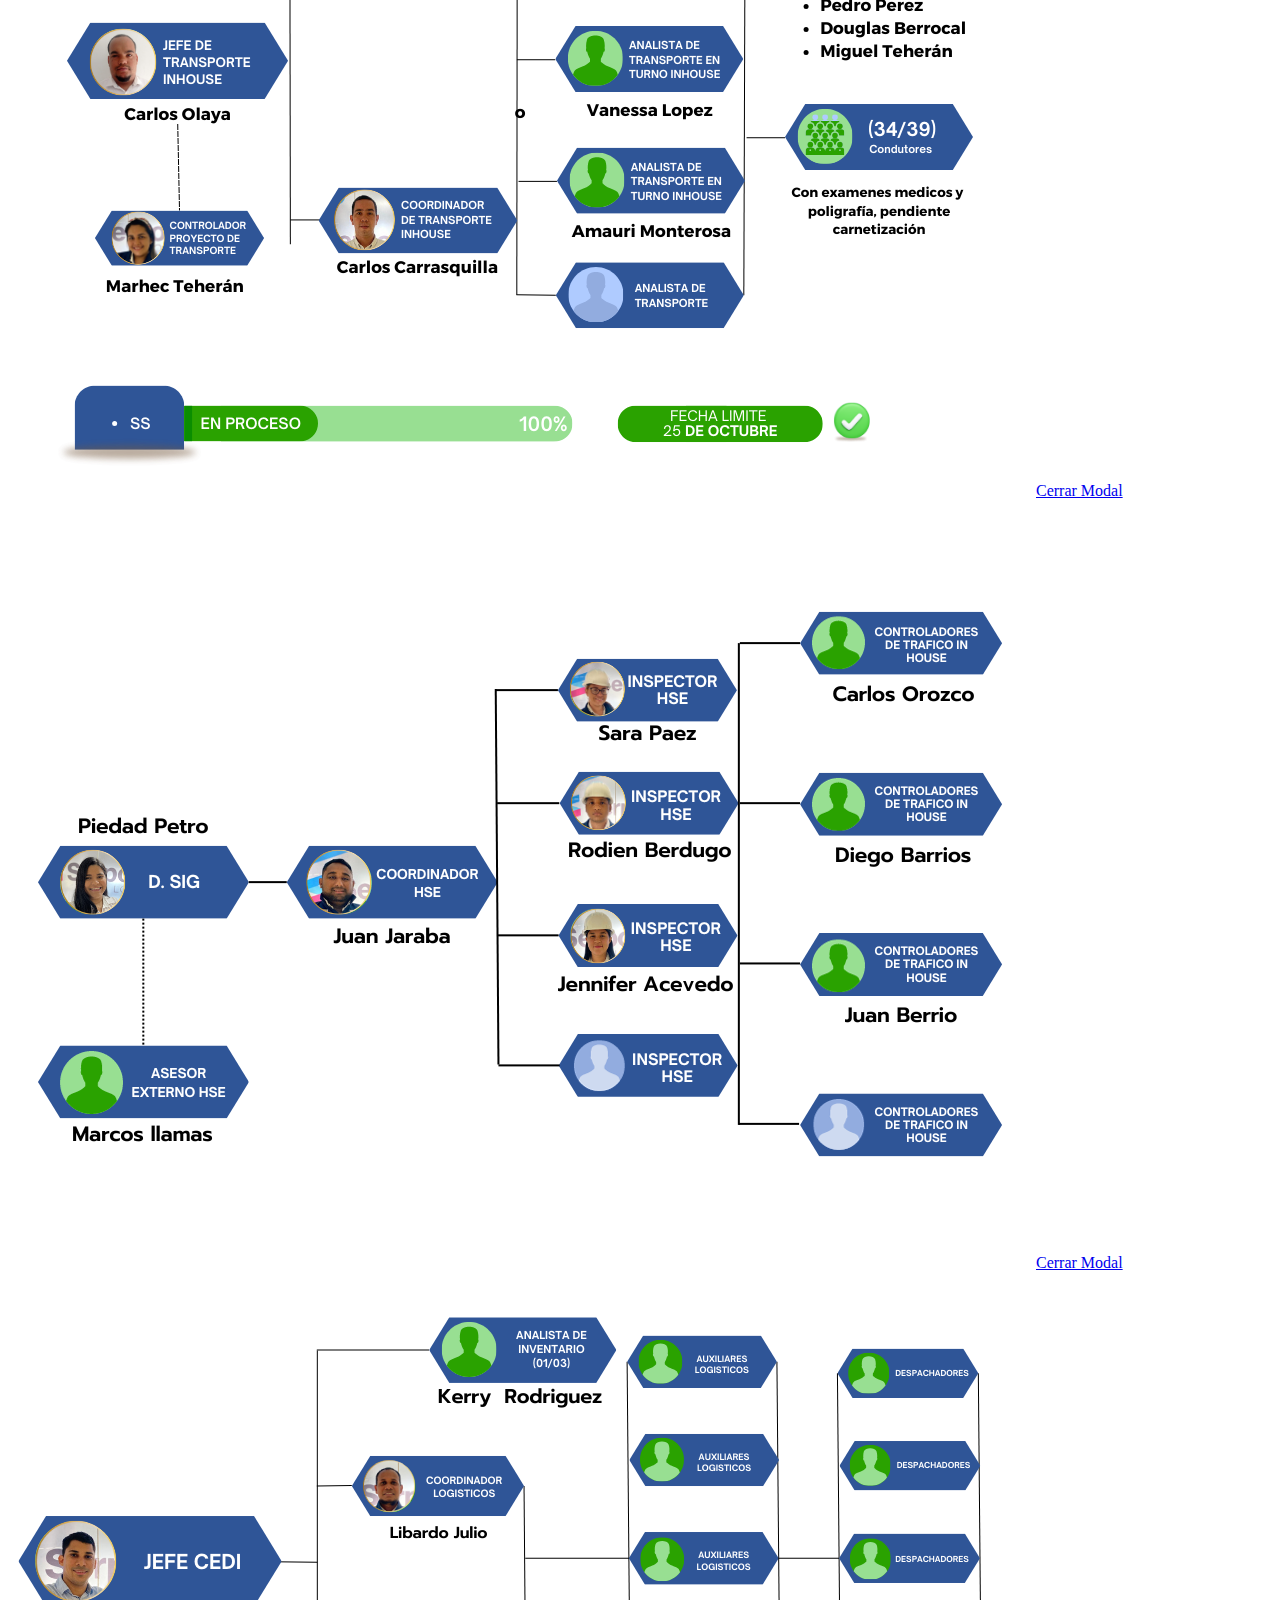
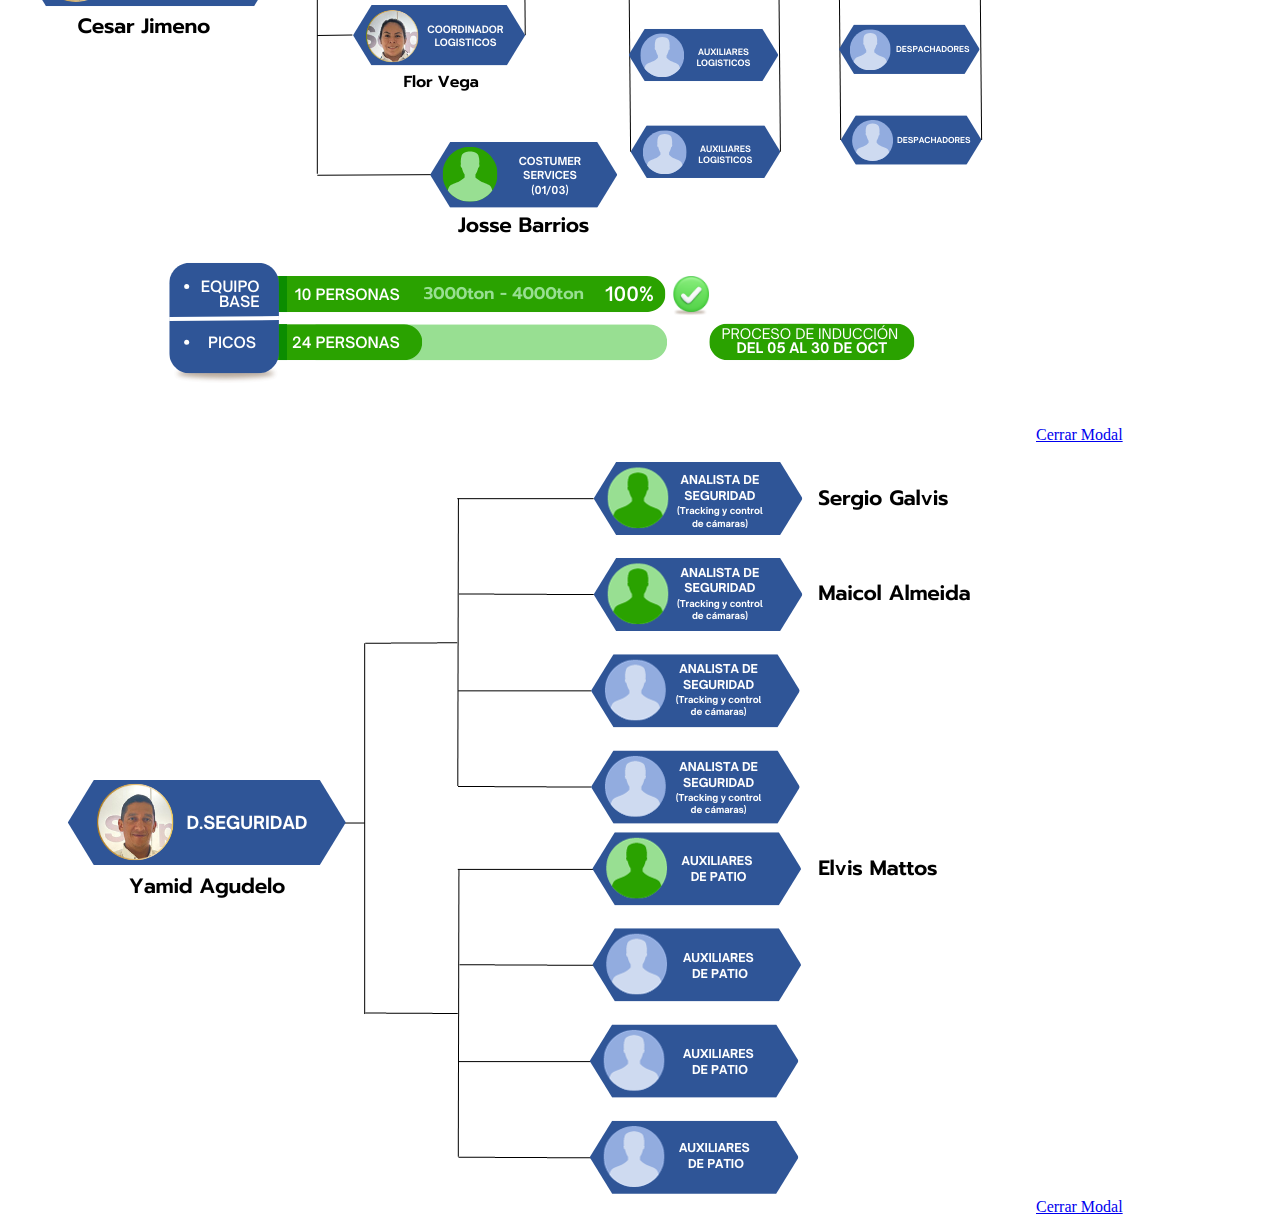
==== commit 551c0f9b: "Update tu_equipo.html" ====
--- a/tu_equipo.html
+++ b/tu_equipo.html
@@ -322,7 +322,7 @@
                 <!-- modal HSE dentro 2-->
                 <section class="modal2">
                     <div class="modal2__container">
-                        <img class="modal-img" src="assets/modal 3.jpg">
+                        <img class="modal-img" src="assets/modal3.png">
                         <a href="#" class="modal2__close">Cerrar Modal</a>
                     </div>
                 </section>
